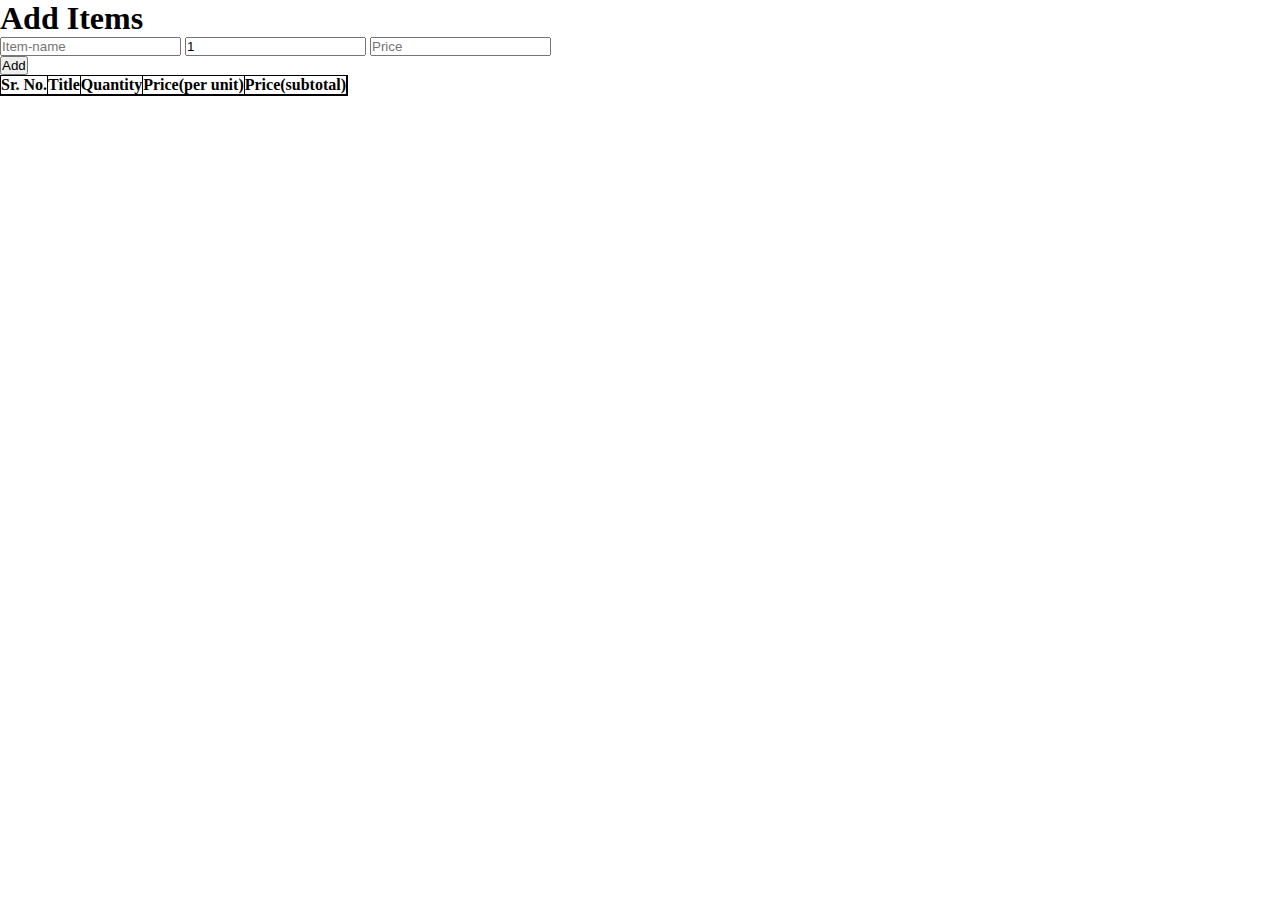
==== index.html @ ac06ffe4 "Remove function remaning" ====
<!DOCTYPE html>
<html lang="en">
<head>
    <meta charset="UTF-8">
    <meta http-equiv="X-UA-Compatible" content="IE=edge">
    <link rel="stylesheet" href="assesment2.css">
    <meta name="viewport" content="width=device-width, initial-scale=1.0">
    <script src="assessment2.js" defer></script>
    
    <title>Cart</title>
</head>
<body>
   
    <h1>Add Items </h1>
<!--input fields -->
<form>
        <input id="data-item" type="text" placeholder="Item-name" autocomplete="off" />
        <input id="data-quantity" type="number" placeholder="No. of items" min=1 value=1  />
        <input id="data-price" type="number" placeholder="Price" min=0  />
</form>
<button type="Submit" id="add-btn">Add</button>


<table>
    <thead>
        <tr>
             <th>Sr. No.</th>
            <th>Title</th>
            <th>Quantity</th>
            <th>Price(per unit)</th>
            <th>Price(subtotal)</th>
            <th></th>
        </tr>
    </thead>
        <tbody id="tbody">

        </tbody>
        <tr>
            <td></td>
            <td></td>
            <td></td>
            <td></td>
            <td id="all-items"></td>
        </tr>
</table>

    
</body>
</html>
---- assesment2.css ----
*{
    margin: 0;
    padding: 0;
    box-sizing: border-box;
}

table,th,td{
    border: 1px solid black;
    border-collapse: collapse;
}

.table td img{
width: 10em;
}
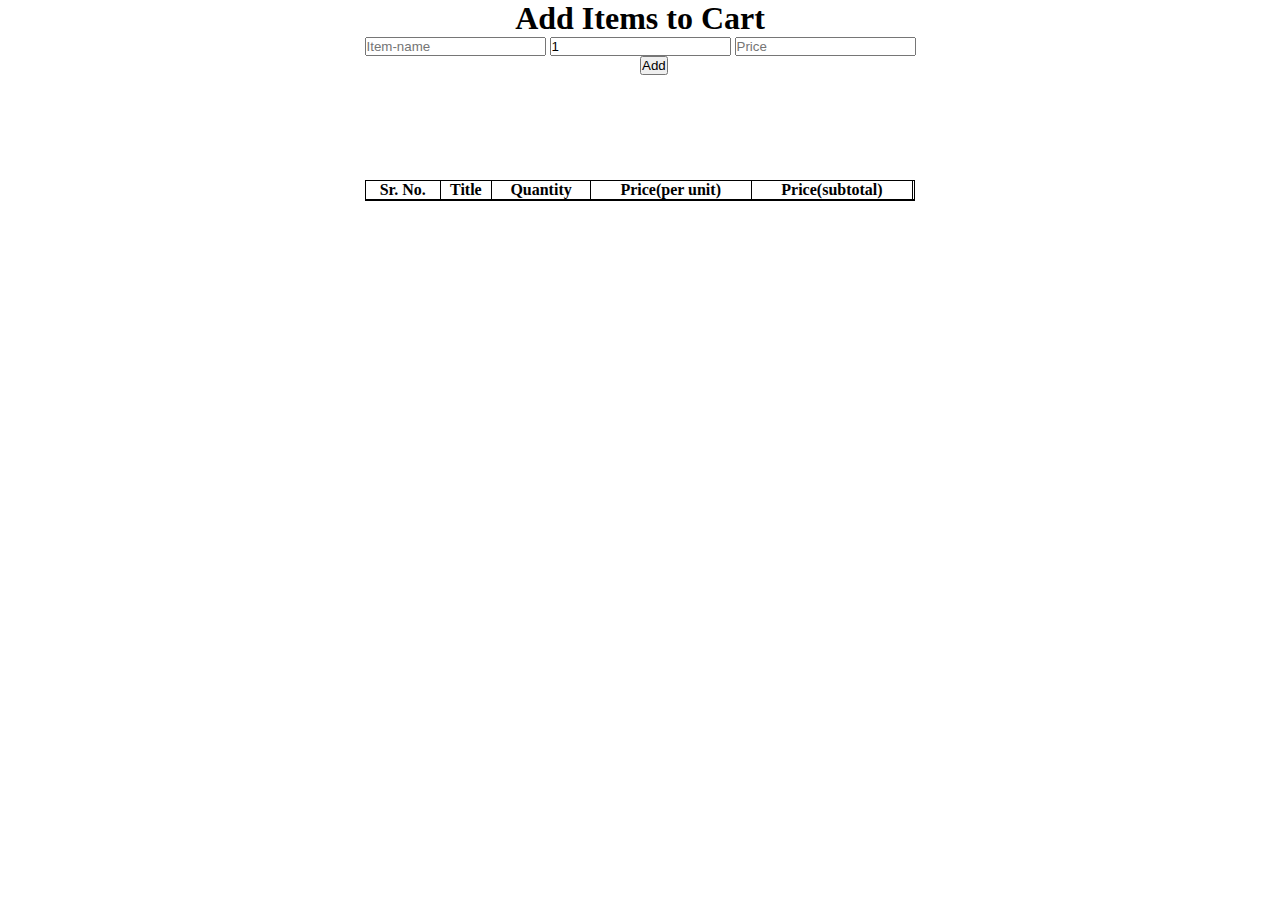
==== commit 268d3aaa: "Remove function not working" ====
--- a/index.html
+++ b/index.html
@@ -11,12 +11,13 @@
 </head>
 <body>
    
-    <h1>Add Items </h1>
+    <h1>Add Items to Cart </h1>
 <!--input fields -->
 <form>
         <input id="data-item" type="text" placeholder="Item-name" autocomplete="off" />
         <input id="data-quantity" type="number" placeholder="No. of items" min=1 value=1  />
         <input id="data-price" type="number" placeholder="Price" min=0  />
+        
 </form>
 <button type="Submit" id="add-btn">Add</button>
 
--- a/assesment2.css
+++ b/assesment2.css
@@ -11,4 +11,32 @@
 
 .table td img{
 width: 10em;
+}
+
+body h1,form{
+    text-align: center;
+    position: relative;
+}
+
+table{
+    position: absolute;
+    top: 20%;
+    left: 50%;
+    transform: translateX(-50%);
+    width: 550px;
+}
+
+/* .red-btn{
+    background-color: rgba(134, 71, 3, 0.645);
+    color:white;
+    margin: 2px 2px 2px 12.5%;
+
+    padding: 2.5px;
+    
+} */
+
+#add-btn{
+    position: absolute;
+    top: 1  0%;
+    left: 50%;
 }